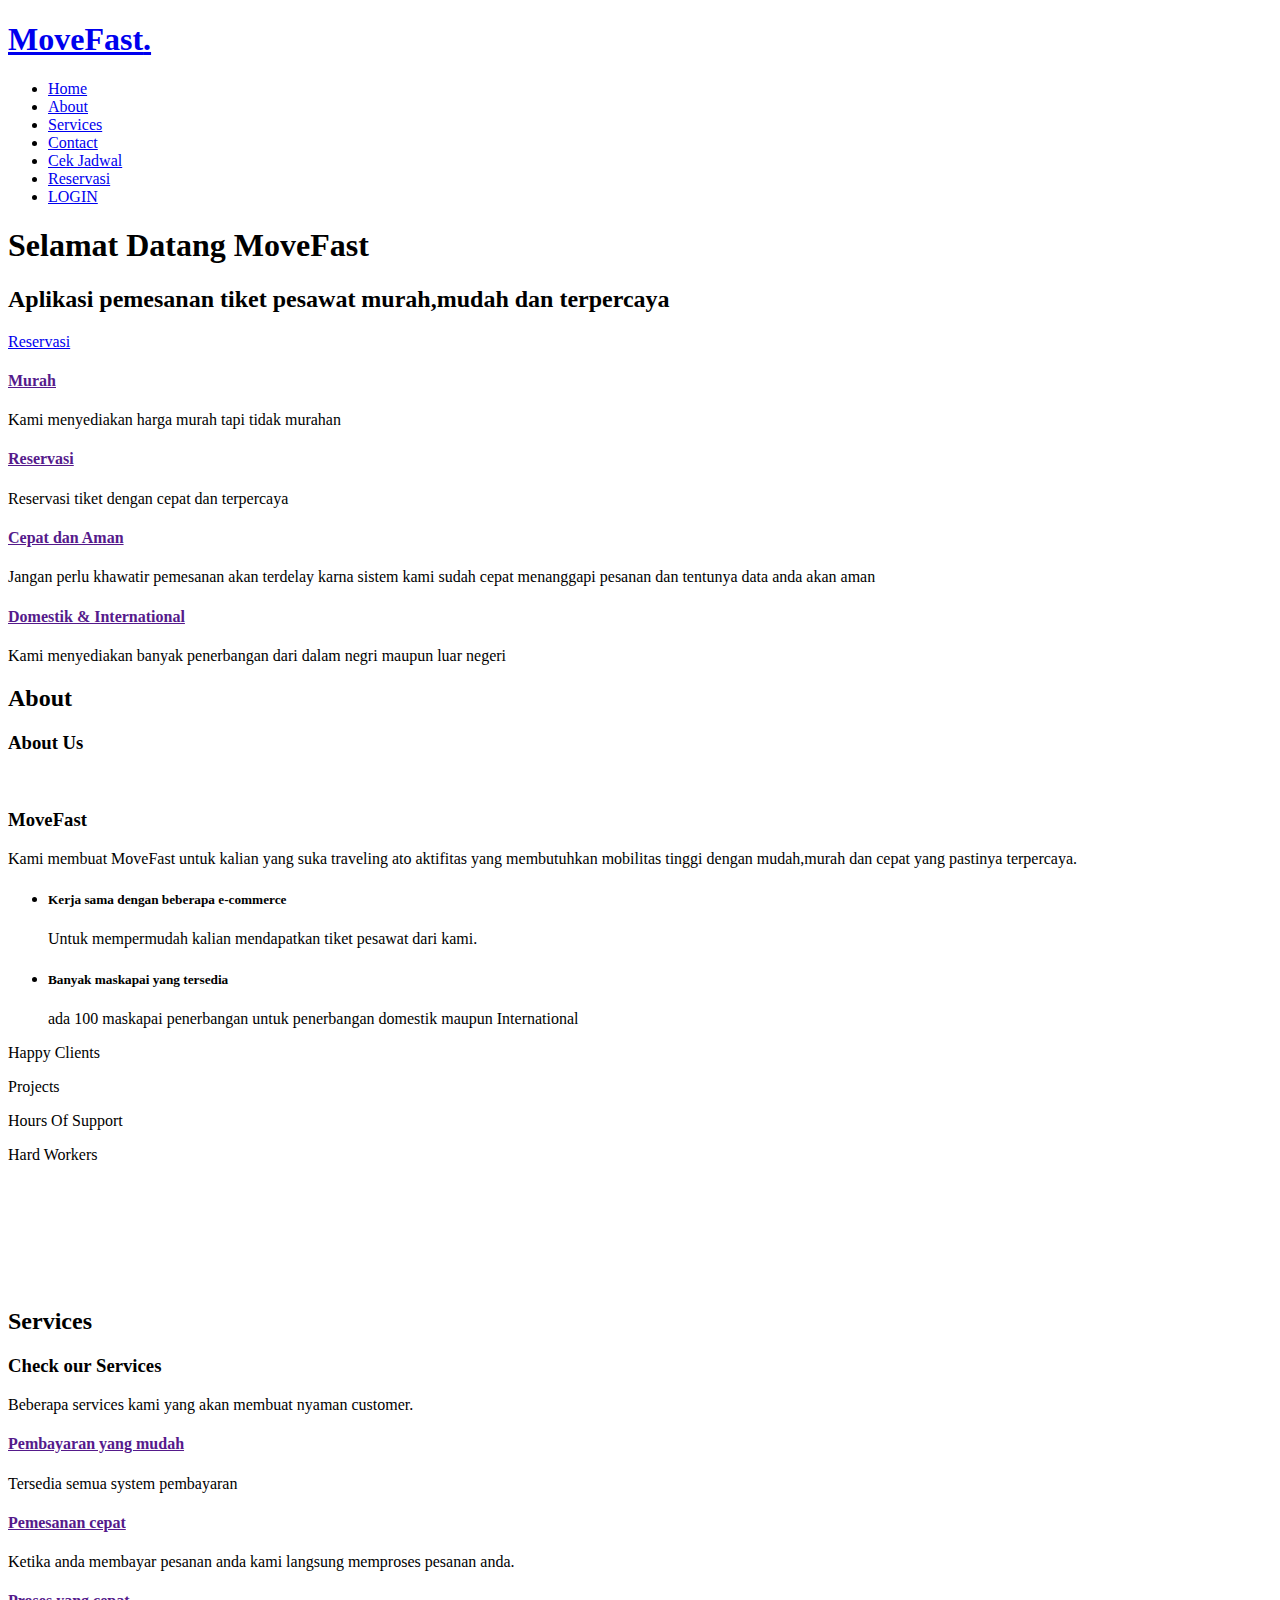
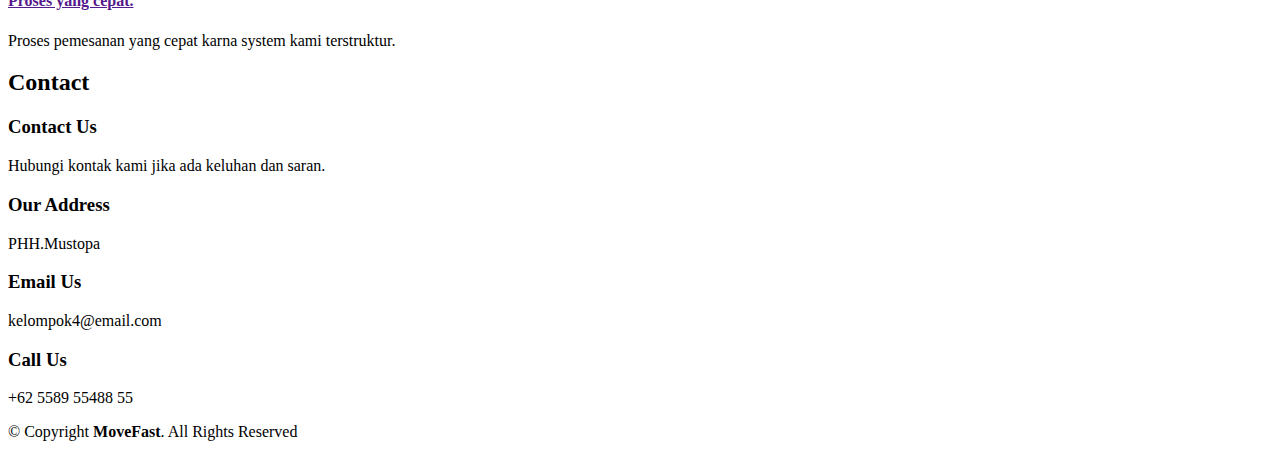
==== src/main/resources/templates/index.html @ 4a8c8760 "feat: add landing page" ====
<!DOCTYPE html>
<html lang="en">

<head>
  <meta charset="utf-8">
  <meta content="width=device-width, initial-scale=1.0" name="viewport">

  <title>MoveFast - Booking Tiket Pesawat mudah</title>
  <meta content="" name="description">
  <meta content="" name="keywords">

  <!-- Favicons -->
  <link href="assets/img/favicon.png" rel="icon">
  <link href="assets/img/apple-touch-icon.png" rel="apple-touch-icon">

  <!-- Google Fonts -->
  <link href="https://fonts.googleapis.com/css?family=Open+Sans:300,300i,400,400i,600,600i,700,700i|Roboto:300,300i,400,400i,500,500i,600,600i,700,700i|Poppins:300,300i,400,400i,500,500i,600,600i,700,700i" rel="stylesheet">

  <!-- Vendor CSS Files -->
  <link href="assets/vendor/aos/aos.css" rel="stylesheet">
  <link href="assets/vendor/bootstrap/css/bootstrap.min.css" rel="stylesheet">
  <link href="assets/vendor/bootstrap-icons/bootstrap-icons.css" rel="stylesheet">
  <link href="assets/vendor/boxicons/css/boxicons.min.css" rel="stylesheet">
  <link href="assets/vendor/glightbox/css/glightbox.min.css" rel="stylesheet">
  <link href="assets/vendor/swiper/swiper-bundle.min.css" rel="stylesheet">

  <!-- Template Main CSS File -->
  <link href="assets/css/style.css" rel="stylesheet">

  <!-- =======================================================
  * Template Name: BizLand
  * Template URL: https://bootstrapmade.com/bizland-bootstrap-business-template/
  * Updated: Mar 17 2024 with Bootstrap v5.3.3
  * Author: BootstrapMade.com
  * License: https://bootstrapmade.com/license/
  ======================================================== -->
</head>

<body>


  <!-- ======= Header ======= -->
  <header id="header" class="d-flex align-items-center">
    <div class="container d-flex align-items-center justify-content-between">

      <h1 class="logo"><a href="index.html">MoveFast<span>.</span></a></h1>
      <!-- Uncomment below if you prefer to use an image logo -->
      <!-- <a href="index.html" class="logo"><img src="assets/img/logo.png" alt=""></a>-->

      <nav id="navbar" class="navbar">
        <ul>
          <li><a class="nav-link scrollto active" href="#">Home</a></li>
          <li><a class="nav-link scrollto " href="#about">About</a></li>
          <li><a class="nav-link scrollto " href="#services">Services</a></li>
          <li><a class="nav-link scrollto " href="#contact">Contact</a></li>
          <li><a class="nav-link scrollto " href="daftar_penerbangan.html">Cek Jadwal</a></li>
          <li><a class="nav-link scrollto " href="transaksi.html">Reservasi</a></li>
          <li><a class="nav-link scrollto " href="login.html">LOGIN</a></li>
        </ul>
        <i class="bi bi-list mobile-nav-toggle"></i>
      </nav><!-- .navbar -->

    </div>
  </header><!-- End Header -->

  <!-- ======= Hero Section ======= -->
  <section id="hero" class="d-flex align-items-center">
    <div class="container" data-aos="zoom-out" data-aos-delay="100">
      <h1>Selamat Datang <span>MoveFast</span></h1>
      <h2>Aplikasi pemesanan tiket pesawat murah,mudah dan terpercaya</h2>
      <div class="d-flex">
        <a href="login.html" class="btn-get-started scrollto">Reservasi</a>
       
      </div>
    </div>
  </section><!-- End Hero -->

  <main id="main">

    <!-- ======= Featured Services Section ======= -->
    <section id="featured-services" class="featured-services">
      <div class="container" data-aos="fade-up">

        <div class="row">
          <div class="col-md-6 col-lg-3 d-flex align-items-stretch mb-5 mb-lg-0">
            <div class="icon-box" data-aos="fade-up" data-aos-delay="100">
              <div class="icon"><i class="bx bxl-dribbble"></i></div>
              <h4 class="title"><a href="">Murah</a></h4>
              <p class="description">Kami menyediakan harga murah tapi tidak murahan</p>
            </div>
          </div>

          <div class="col-md-6 col-lg-3 d-flex align-items-stretch mb-5 mb-lg-0">
            <div class="icon-box" data-aos="fade-up" data-aos-delay="200">
              <div class="icon"><i class="bx bx-file"></i></div>
              <h4 class="title"><a href="">Reservasi</a></h4>
              <p class="description">Reservasi tiket dengan cepat dan terpercaya</p>
            </div>
          </div>

          <div class="col-md-6 col-lg-3 d-flex align-items-stretch mb-5 mb-lg-0">
            <div class="icon-box" data-aos="fade-up" data-aos-delay="300">
              <div class="icon"><i class="bx bx-tachometer"></i></div>
              <h4 class="title"><a href="">Cepat dan Aman</a></h4>
              <p class="description">Jangan perlu khawatir pemesanan akan terdelay karna sistem kami sudah cepat menanggapi pesanan dan tentunya data anda akan aman</p>
            </div>
          </div>

          <div class="col-md-6 col-lg-3 d-flex align-items-stretch mb-5 mb-lg-0">
            <div class="icon-box" data-aos="fade-up" data-aos-delay="400">
              <div class="icon"><i class="bx bx-world"></i></div>
              <h4 class="title"><a href="">Domestik & International</a></h4>
              <p class="description">Kami menyediakan banyak penerbangan dari dalam negri maupun luar negeri</p>
            </div>
          </div>

        </div>

      </div>
    </section><!-- End Featured Services Section -->

    <!-- ======= About Section ======= -->
    <section id="about" class="about section-bg">
      <div class="container" data-aos="fade-up">

        <div class="section-title">
          <h2>About</h2>
          <h3> <span>About Us</span></h3>
          <p></p>
        </div>

        <div class="row">
          <div class="col-lg-6" data-aos="fade-right" data-aos-delay="100">
            <img src="assets/img/about.jpg" class="img-fluid" alt="">
          </div>
          <div class="col-lg-6 pt-4 pt-lg-0 content d-flex flex-column justify-content-center" data-aos="fade-up" data-aos-delay="100">
            <h3>MoveFast</h3>
            <p class="fst-italic">
              Kami membuat MoveFast untuk kalian yang suka traveling ato aktifitas yang membutuhkan mobilitas tinggi dengan mudah,murah dan cepat yang pastinya terpercaya.
              
            </p>
            <ul>
              <li>
                <i class="bx bx-store-alt"></i>
                <div>
                  <h5>Kerja sama dengan beberapa e-commerce</h5>
                  <p>Untuk mempermudah kalian mendapatkan tiket pesawat dari kami.</p>
                </div>
              </li>
              <li>
                <i class="bx bx-images"></i>
                <div>
                  <h5>Banyak maskapai yang tersedia</h5>
                  <p>ada 100 maskapai penerbangan untuk penerbangan domestik maupun International</p>
                </div>
              </li>
            </ul>
            <p>
            </p>
          </div>
        </div>

      </div>
    </section><!-- End About Section -->

  

    <!-- ======= Counts Section ======= -->
    <section id="counts" class="counts">
      <div class="container" data-aos="fade-up">

        <div class="row">

          <div class="col-lg-3 col-md-6">
            <div class="count-box">
              <i class="bi bi-emoji-smile"></i>
              <span data-purecounter-start="0" data-purecounter-end="232" data-purecounter-duration="1" class="purecounter"></span>
              <p>Happy Clients</p>
            </div>
          </div>

          <div class="col-lg-3 col-md-6 mt-5 mt-md-0">
            <div class="count-box">
              <i class="bi bi-journal-richtext"></i>
              <span data-purecounter-start="0" data-purecounter-end="521" data-purecounter-duration="1" class="purecounter"></span>
              <p>Projects</p>
            </div>
          </div>

          <div class="col-lg-3 col-md-6 mt-5 mt-lg-0">
            <div class="count-box">
              <i class="bi bi-headset"></i>
              <span data-purecounter-start="0" data-purecounter-end="1463" data-purecounter-duration="1" class="purecounter"></span>
              <p>Hours Of Support</p>
            </div>
          </div>

          <div class="col-lg-3 col-md-6 mt-5 mt-lg-0">
            <div class="count-box">
              <i class="bi bi-people"></i>
              <span data-purecounter-start="0" data-purecounter-end="15" data-purecounter-duration="1" class="purecounter"></span>
              <p>Hard Workers</p>
            </div>
          </div>

        </div>

      </div>
    </section><!-- End Counts Section -->

    <!-- ======= Clients Section ======= -->
    <section id="clients" class="clients section-bg">
      <div class="container" data-aos="zoom-in">

        <div class="row">

          <div class="col-lg-2 col-md-4 col-6 d-flex align-items-center justify-content-center">
            <img src="assets/img/ovo.png" class="img-fluid" alt="">
          </div>

          <div class="col-lg-2 col-md-4 col-6 d-flex align-items-center justify-content-center">
            <img src="assets/img/mandiri.png" class="img-fluid" alt="">
          </div>

          <div class="col-lg-2 col-md-4 col-6 d-flex align-items-center justify-content-center">
            <img src="assets/img/bni.png" class="img-fluid" alt="">
          </div>

          <div class="col-lg-2 col-md-4 col-6 d-flex align-items-center justify-content-center">
            <img src="assets/img/bca.png" class="img-fluid" alt="">
          </div>

          <div class="col-lg-2 col-md-4 col-6 d-flex align-items-center justify-content-center">
            <img src="assets/img/spay.png" class="img-fluid" alt="">
          </div>

          <div class="col-lg-2 col-md-4 col-6 d-flex align-items-center justify-content-center">
            <img src="assets/img/gpy.png" class="img-fluid" alt="">
          </div>

        </div>

      </div>
    </section><!-- End Clients Section -->

    <!-- ======= Services Section ======= -->
    <section id="services" class="services">
      <div class="container" data-aos="fade-up">

        <div class="section-title">
          <h2>Services</h2>
          <h3>Check our <span>Services</span></h3>
          <p>Beberapa services kami yang akan membuat nyaman customer.</p>
        </div>

        <div class="row">
          <div class="col-lg-4 col-md-6 d-flex align-items-stretch" data-aos="zoom-in" data-aos-delay="100">
            <div class="icon-box">
              <div class="icon"><i class="bx bxl-dribbble"></i></div>
              <h4><a href="">Pembayaran yang mudah</a></h4>
              <p>Tersedia semua system pembayaran</p>
            </div>
          </div>

          <div class="col-lg-4 col-md-6 d-flex align-items-stretch mt-4 mt-md-0" data-aos="zoom-in" data-aos-delay="200">
            <div class="icon-box">
              <div class="icon"><i class="bx bx-file"></i></div>
              <h4><a href="">Pemesanan cepat</a></h4>
              <p>Ketika anda membayar pesanan anda kami langsung memproses pesanan anda.</p>
            </div>
          </div>

          <div class="col-lg-4 col-md-6 d-flex align-items-stretch mt-4 mt-lg-0" data-aos="zoom-in" data-aos-delay="300">
            <div class="icon-box">
              <div class="icon"><i class="bx bx-tachometer"></i></div>
              <h4><a href="">Proses yang cepat.</a></h4>
              <p>Proses pemesanan yang cepat karna system kami terstruktur.</p>
            </div>
          </div>

        </div>

      </div>
    </section><!-- End Services Section -->


    <section id="contact" class="contact">
      <div class="container" data-aos="fade-up">
    
        <div class="section-title">
          <h2>Contact</h2>
          <h3><span>Contact Us</span></h3>
          <p>Hubungi kontak kami jika ada keluhan dan saran.</p>
        </div>
    
        <div class="row" data-aos="fade-up" data-aos-delay="100">
          <div class="col-lg-4 col-md-6">
            <div class="info-box text-center mb-4">
              <i class="bx bx-map bx-lg"></i> <h3>Our Address</h3>
              <p>PHH.Mustopa </p>
            </div>
          </div>
    
          <div class="col-lg-4 col-md-6">
            <div class="info-box text-center mb-4">
              <i class="bx bx-envelope bx-lg"></i> <h3>Email Us</h3>
              <p>kelompok4@email.com</p>
            </div>
          </div>
    
          <div class="col-lg-4 col-md-6">
            <div class="info-box text-center mb-4">
              <i class="bx bx-phone-call bx-lg"></i> <h3>Call Us</h3>
              <p>+62 5589 55488 55</p>
            </div>
          </div>
        </div>
    
        </div>
    </section>
       

  </main><!-- End #main -->

  <!-- ======= Footer ======= -->
  <footer id="footer">

    

    <div class="container py-4">
      <div class="copyright">
        &copy; Copyright <strong><span>MoveFast</span></strong>. All Rights Reserved
      </div>
     
    </div>
  </footer><!-- End Footer -->

  <div id="preloader"></div>
  <a href="#" class="back-to-top d-flex align-items-center justify-content-center"><i class="bi bi-arrow-up-short"></i></a>

  <!-- Vendor JS Files -->
  <script src="assets/vendor/purecounter/purecounter_vanilla.js"></script>
  <script src="assets/vendor/aos/aos.js"></script>
  <script src="assets/vendor/bootstrap/js/bootstrap.bundle.min.js"></script>
  <script src="assets/vendor/glightbox/js/glightbox.min.js"></script>
  <script src="assets/vendor/isotope-layout/isotope.pkgd.min.js"></script>
  <script src="assets/vendor/swiper/swiper-bundle.min.js"></script>
  <script src="assets/vendor/waypoints/noframework.waypoints.js"></script>
  <script src="assets/vendor/php-email-form/validate.js"></script>

  <!-- Template Main JS File -->
  <script src="assets/js/main.js"></script>

</body>

</html>
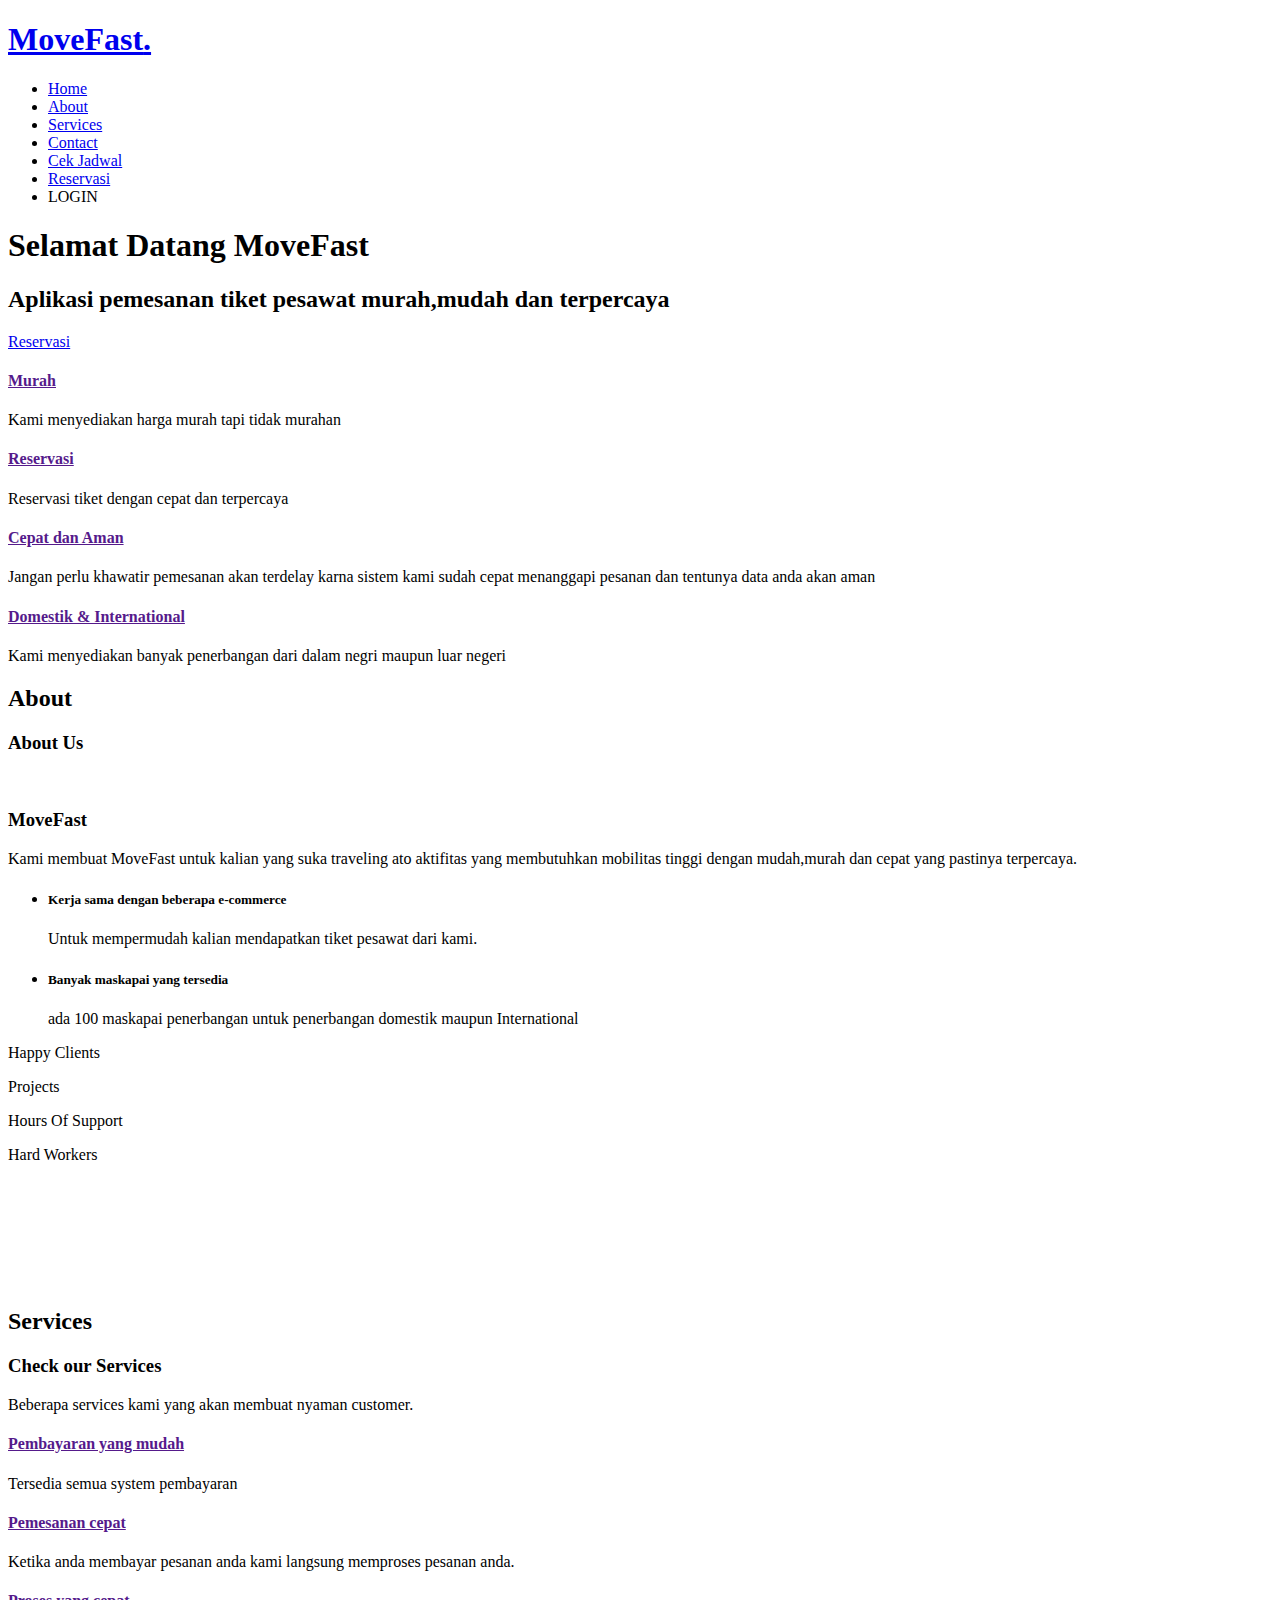
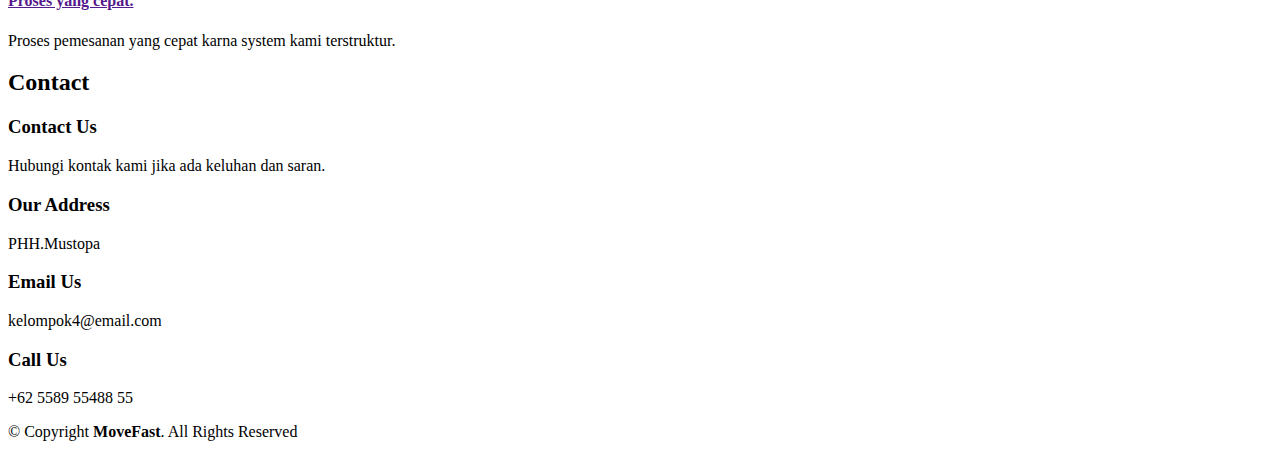
==== commit a701e321: "feat: add login page" ====
--- a/src/main/resources/templates/index.html
+++ b/src/main/resources/templates/index.html
@@ -55,7 +55,7 @@
           <li><a class="nav-link scrollto " href="#contact">Contact</a></li>
           <li><a class="nav-link scrollto " href="daftar_penerbangan.html">Cek Jadwal</a></li>
           <li><a class="nav-link scrollto " href="transaksi.html">Reservasi</a></li>
-          <li><a class="nav-link scrollto " href="login.html">LOGIN</a></li>
+          <li><a class="nav-link scrollto " th:href="@{/login}">LOGIN</a></li>
         </ul>
         <i class="bi bi-list mobile-nav-toggle"></i>
       </nav><!-- .navbar -->
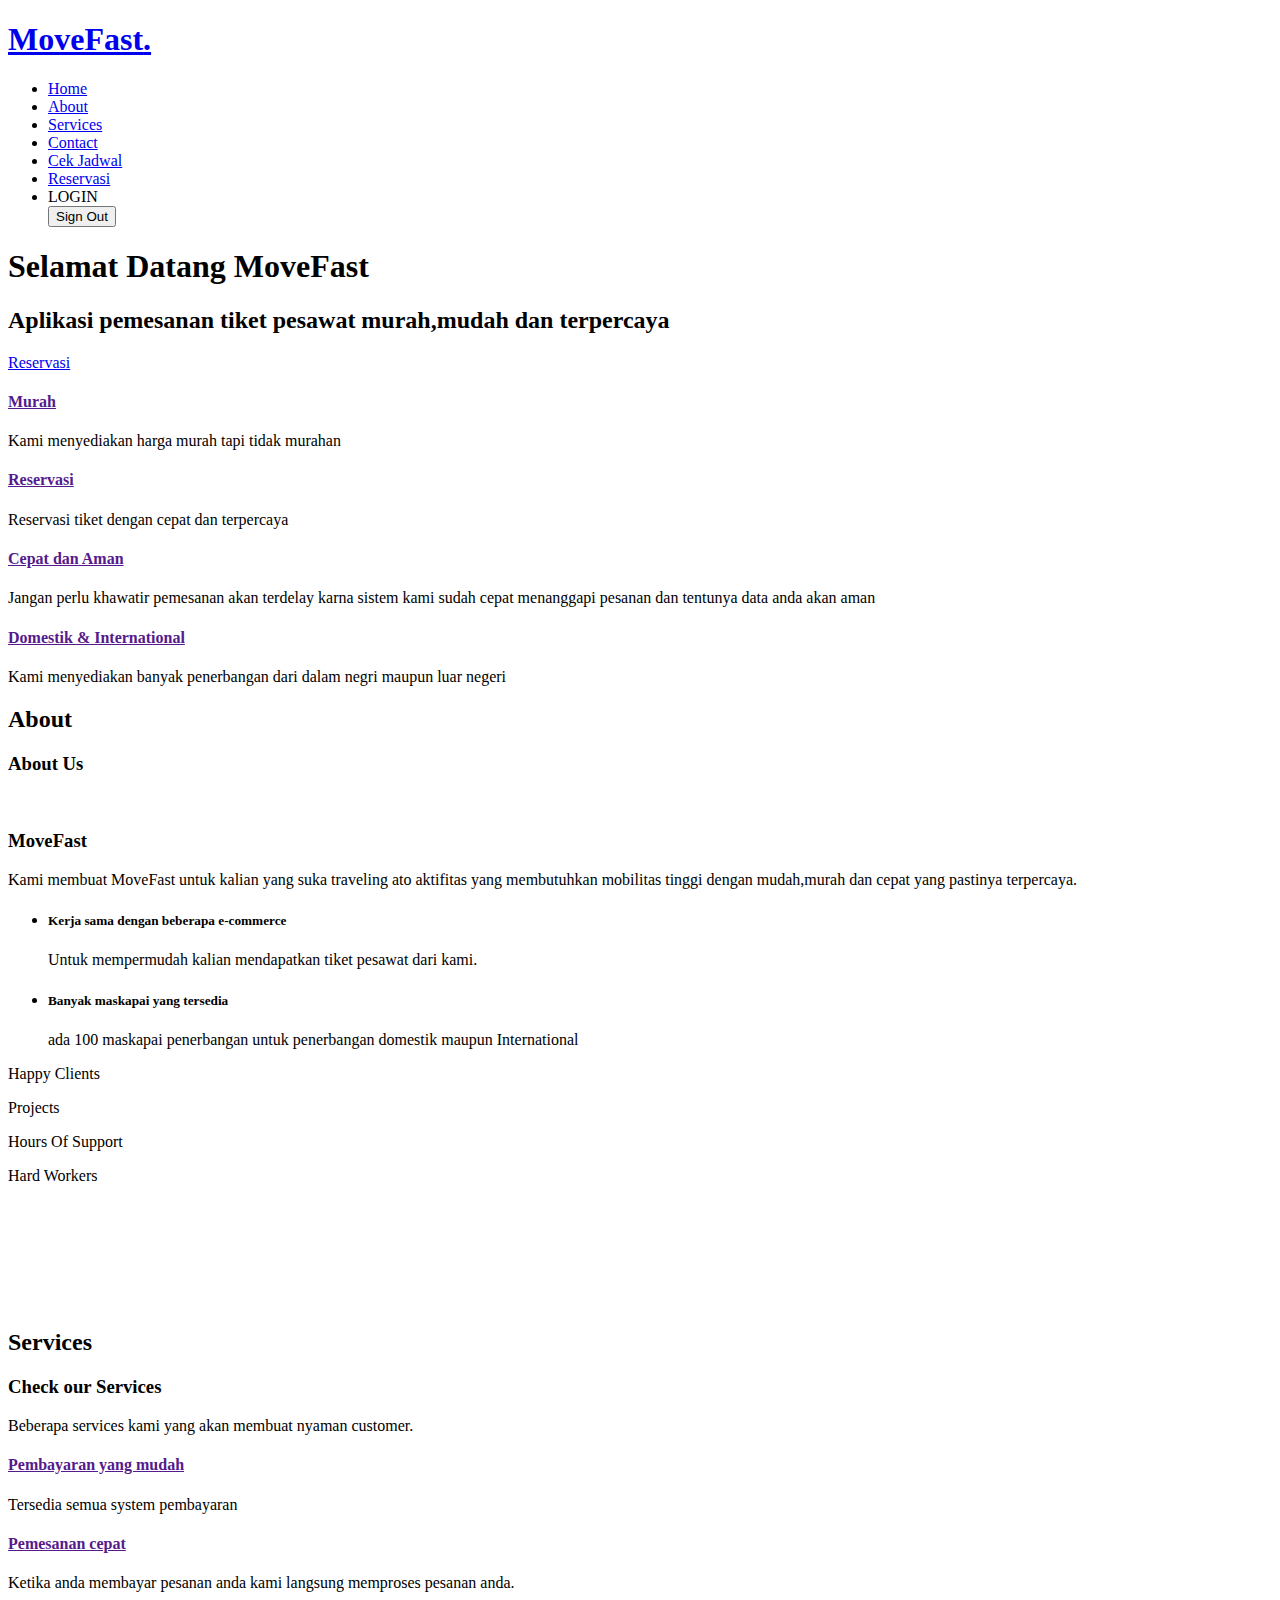
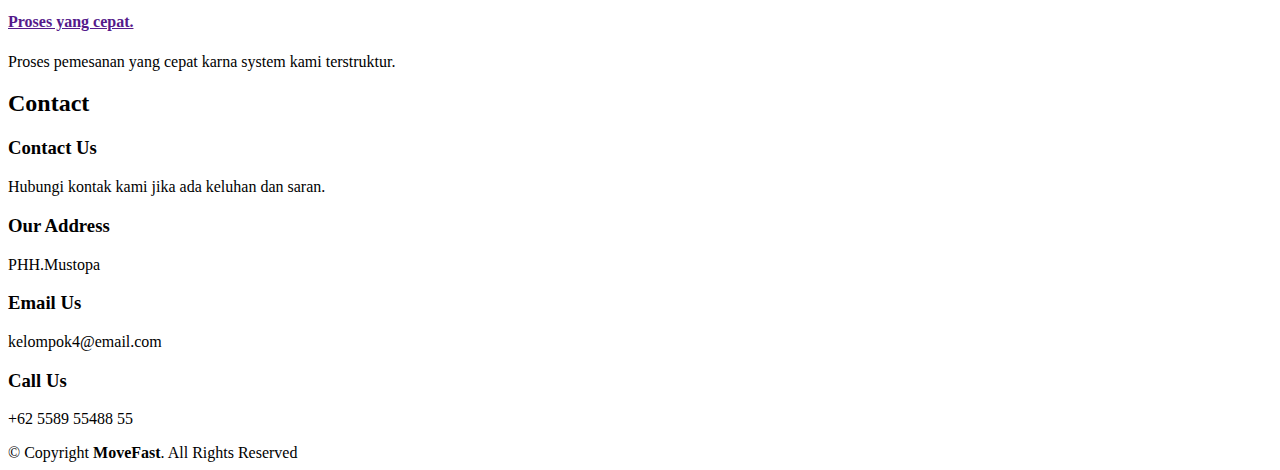
==== commit 440ee166: "feat: add logout logic" ====
--- a/src/main/resources/templates/index.html
+++ b/src/main/resources/templates/index.html
@@ -55,7 +55,12 @@
           <li><a class="nav-link scrollto " href="#contact">Contact</a></li>
           <li><a class="nav-link scrollto " href="daftar_penerbangan.html">Cek Jadwal</a></li>
           <li><a class="nav-link scrollto " href="transaksi.html">Reservasi</a></li>
-          <li><a class="nav-link scrollto " th:href="@{/login}">LOGIN</a></li>
+          <li><a class="nav-link scrollto " sec:authorize="isAnonymous()" th:href="@{/login}">LOGIN</a></li>
+          <div sec:authorize="isAuthenticated()">
+            <form th:action="@{/logout}" method="post">
+              <button class="btn btn-primary" type="submit">Sign Out</button>
+            </form>
+          </div>
         </ul>
         <i class="bi bi-list mobile-nav-toggle"></i>
       </nav><!-- .navbar -->
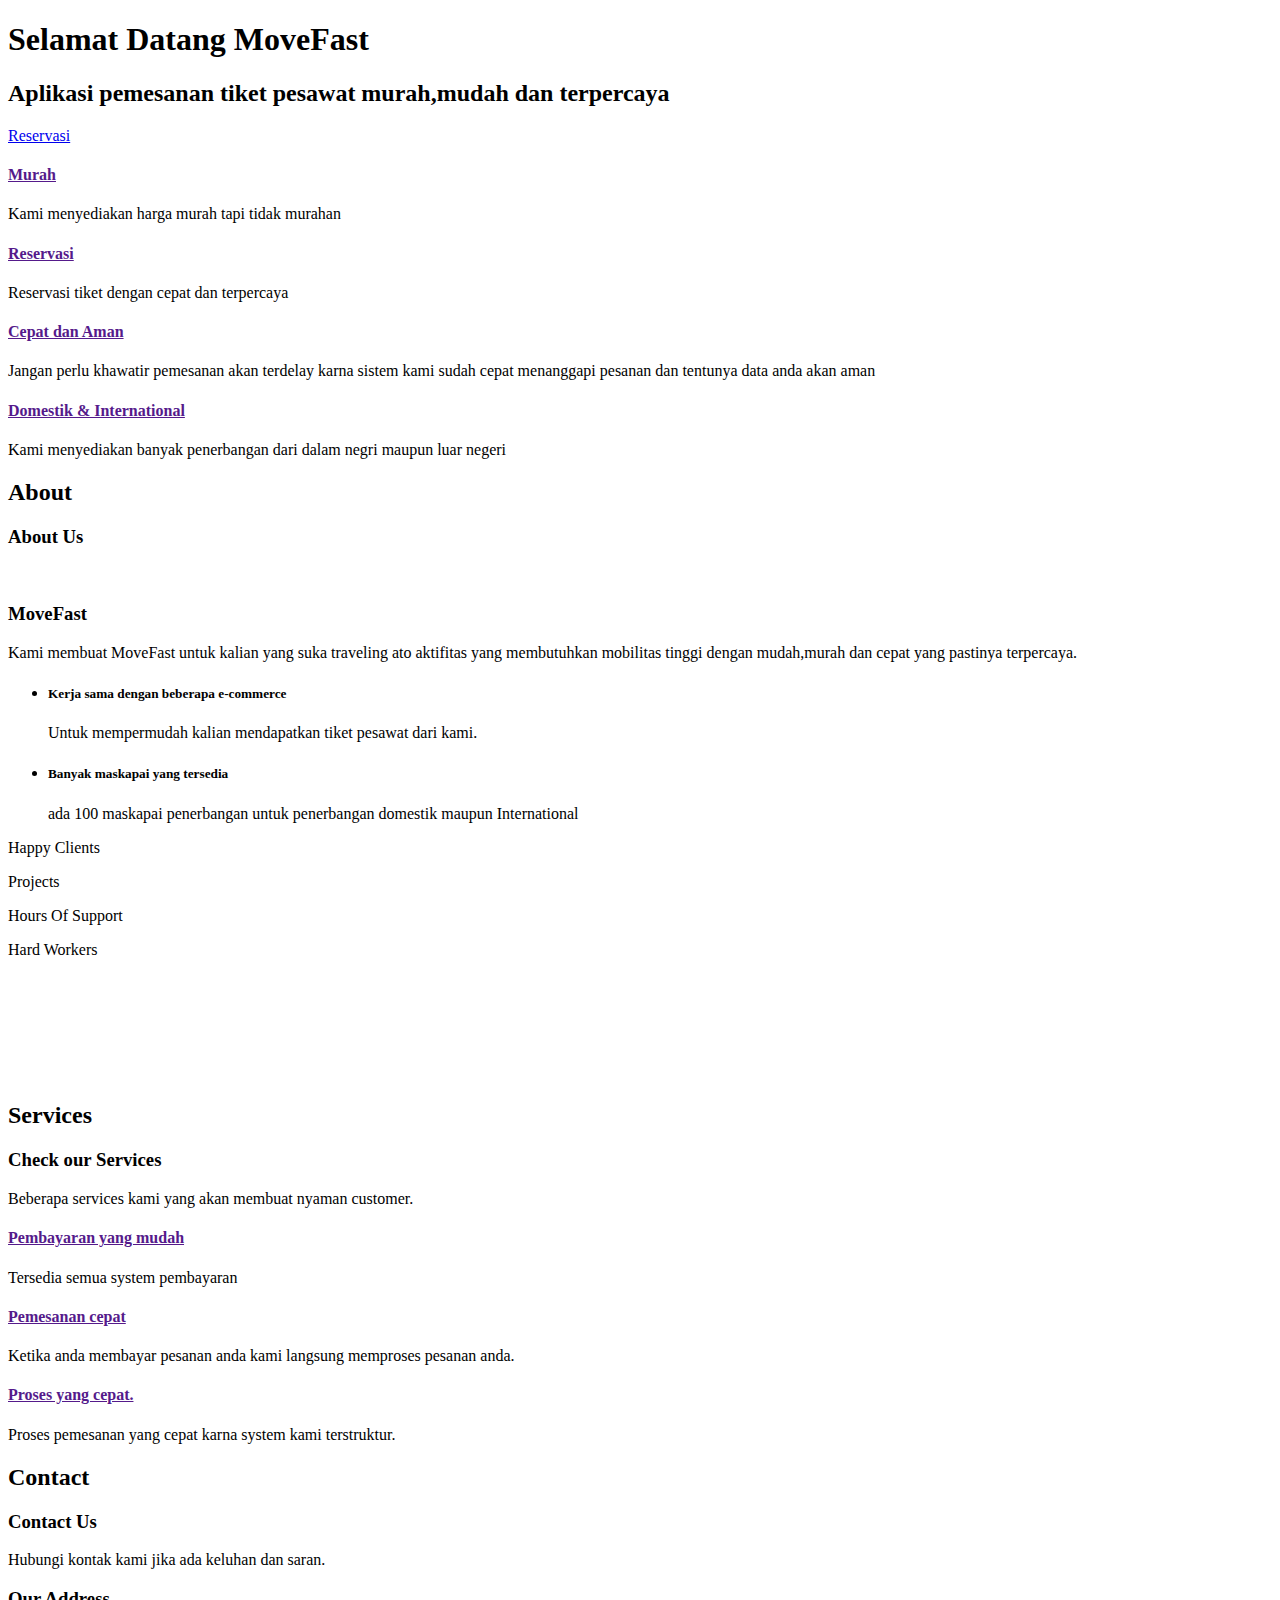
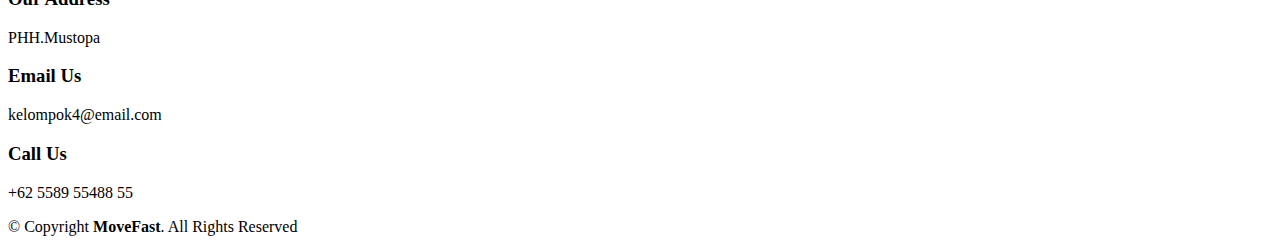
==== commit d5bcc3ef: "feat: add reservation page" ====
--- a/src/main/resources/templates/index.html
+++ b/src/main/resources/templates/index.html
@@ -40,32 +40,7 @@
 
 
   <!-- ======= Header ======= -->
-  <header id="header" class="d-flex align-items-center">
-    <div class="container d-flex align-items-center justify-content-between">
-
-      <h1 class="logo"><a href="index.html">MoveFast<span>.</span></a></h1>
-      <!-- Uncomment below if you prefer to use an image logo -->
-      <!-- <a href="index.html" class="logo"><img src="assets/img/logo.png" alt=""></a>-->
-
-      <nav id="navbar" class="navbar">
-        <ul>
-          <li><a class="nav-link scrollto active" href="#">Home</a></li>
-          <li><a class="nav-link scrollto " href="#about">About</a></li>
-          <li><a class="nav-link scrollto " href="#services">Services</a></li>
-          <li><a class="nav-link scrollto " href="#contact">Contact</a></li>
-          <li><a class="nav-link scrollto " href="daftar_penerbangan.html">Cek Jadwal</a></li>
-          <li><a class="nav-link scrollto " href="transaksi.html">Reservasi</a></li>
-          <li><a class="nav-link scrollto " sec:authorize="isAnonymous()" th:href="@{/login}">LOGIN</a></li>
-          <div sec:authorize="isAuthenticated()">
-            <form th:action="@{/logout}" method="post">
-              <button class="btn btn-primary" type="submit">Sign Out</button>
-            </form>
-          </div>
-        </ul>
-        <i class="bi bi-list mobile-nav-toggle"></i>
-      </nav><!-- .navbar -->
-
-    </div>
+  <header th:replace="~{fragments/header.html :: header}">
   </header><!-- End Header -->
 
   <!-- ======= Hero Section ======= -->
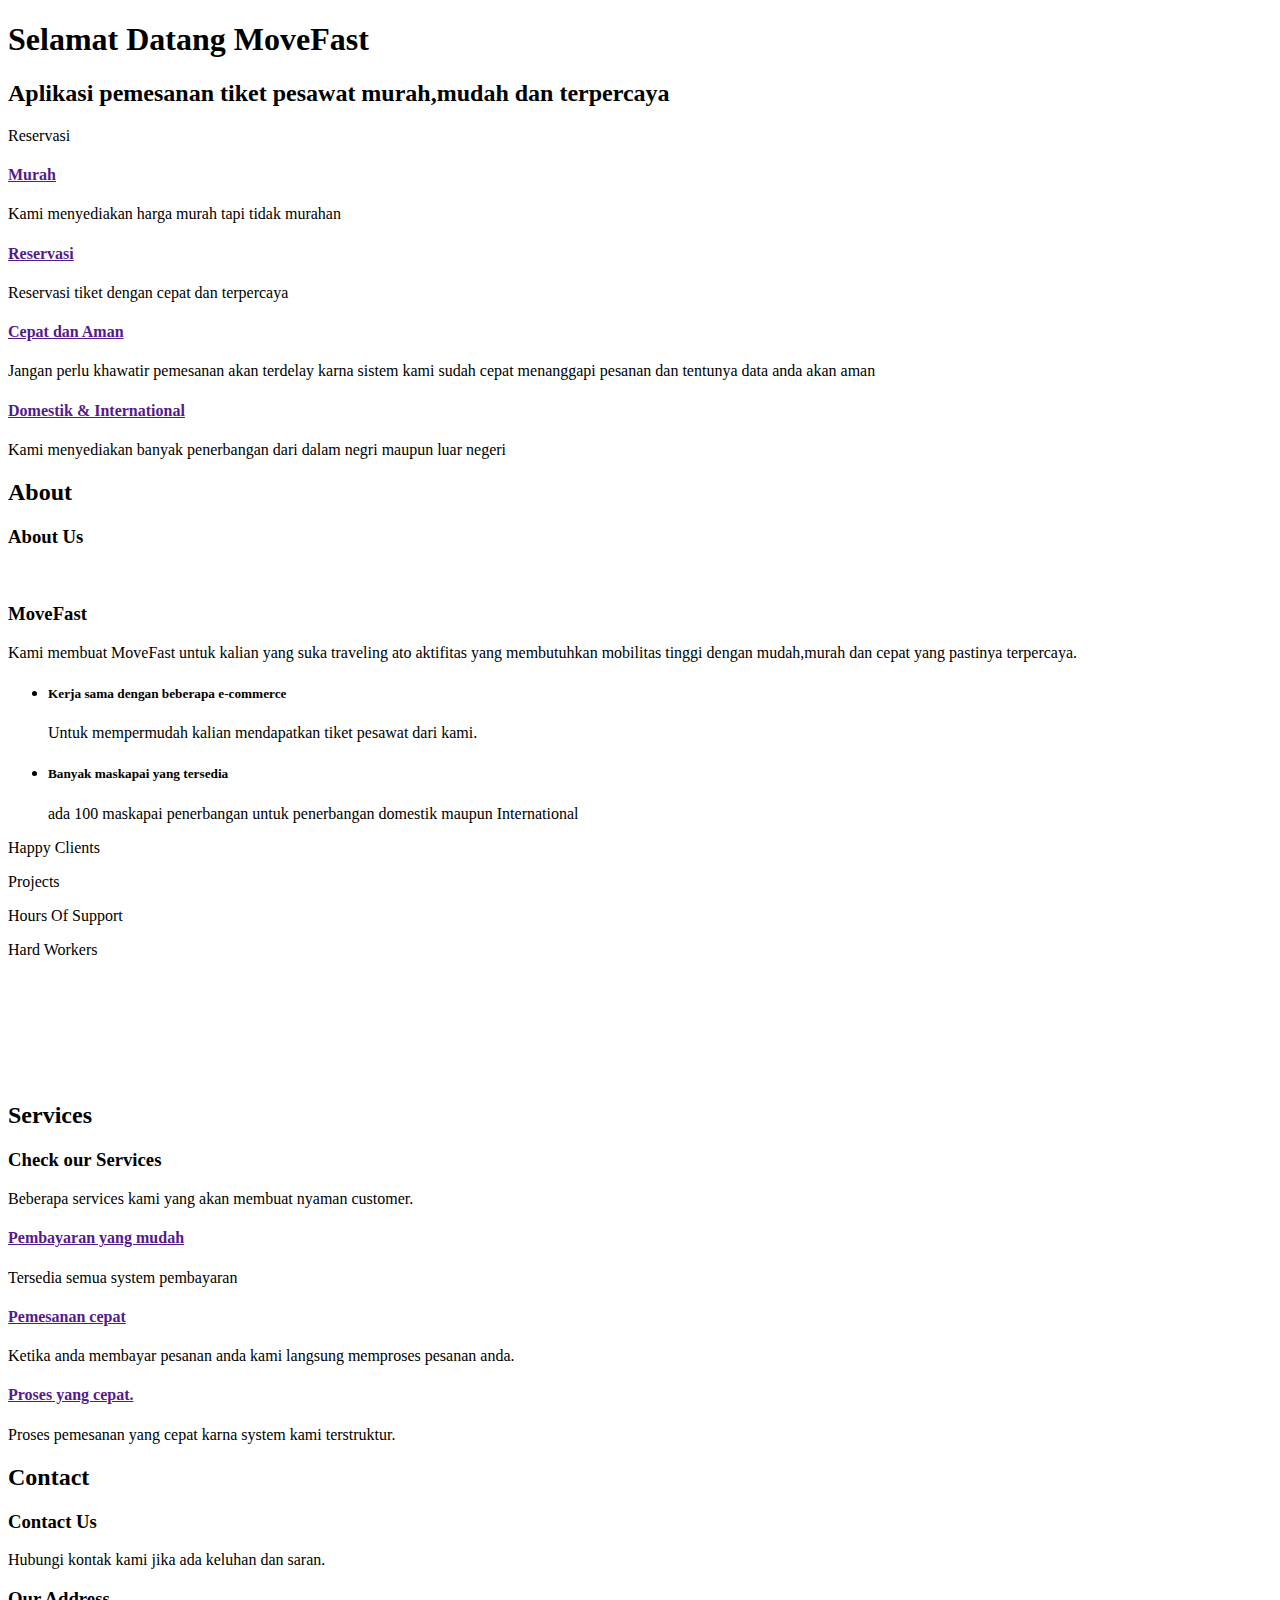
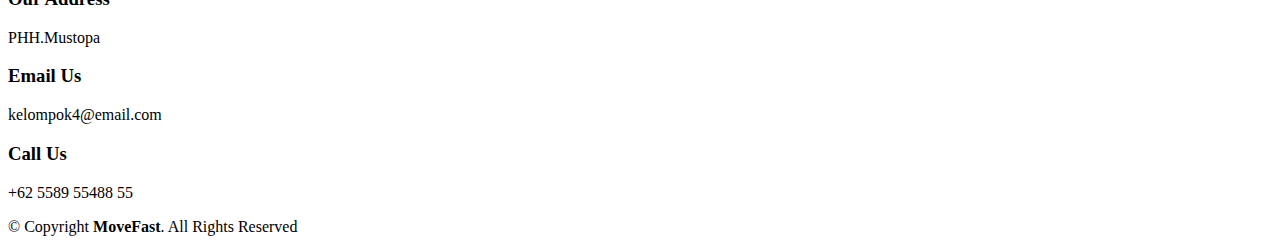
==== commit 09841912: "feat: add admin" ====
--- a/src/main/resources/templates/index.html
+++ b/src/main/resources/templates/index.html
@@ -49,7 +49,7 @@
       <h1>Selamat Datang <span>MoveFast</span></h1>
       <h2>Aplikasi pemesanan tiket pesawat murah,mudah dan terpercaya</h2>
       <div class="d-flex">
-        <a href="login.html" class="btn-get-started scrollto">Reservasi</a>
+        <a th:href="@{/reservation}" class="btn-get-started scrollto">Reservasi</a>
        
       </div>
     </div>
